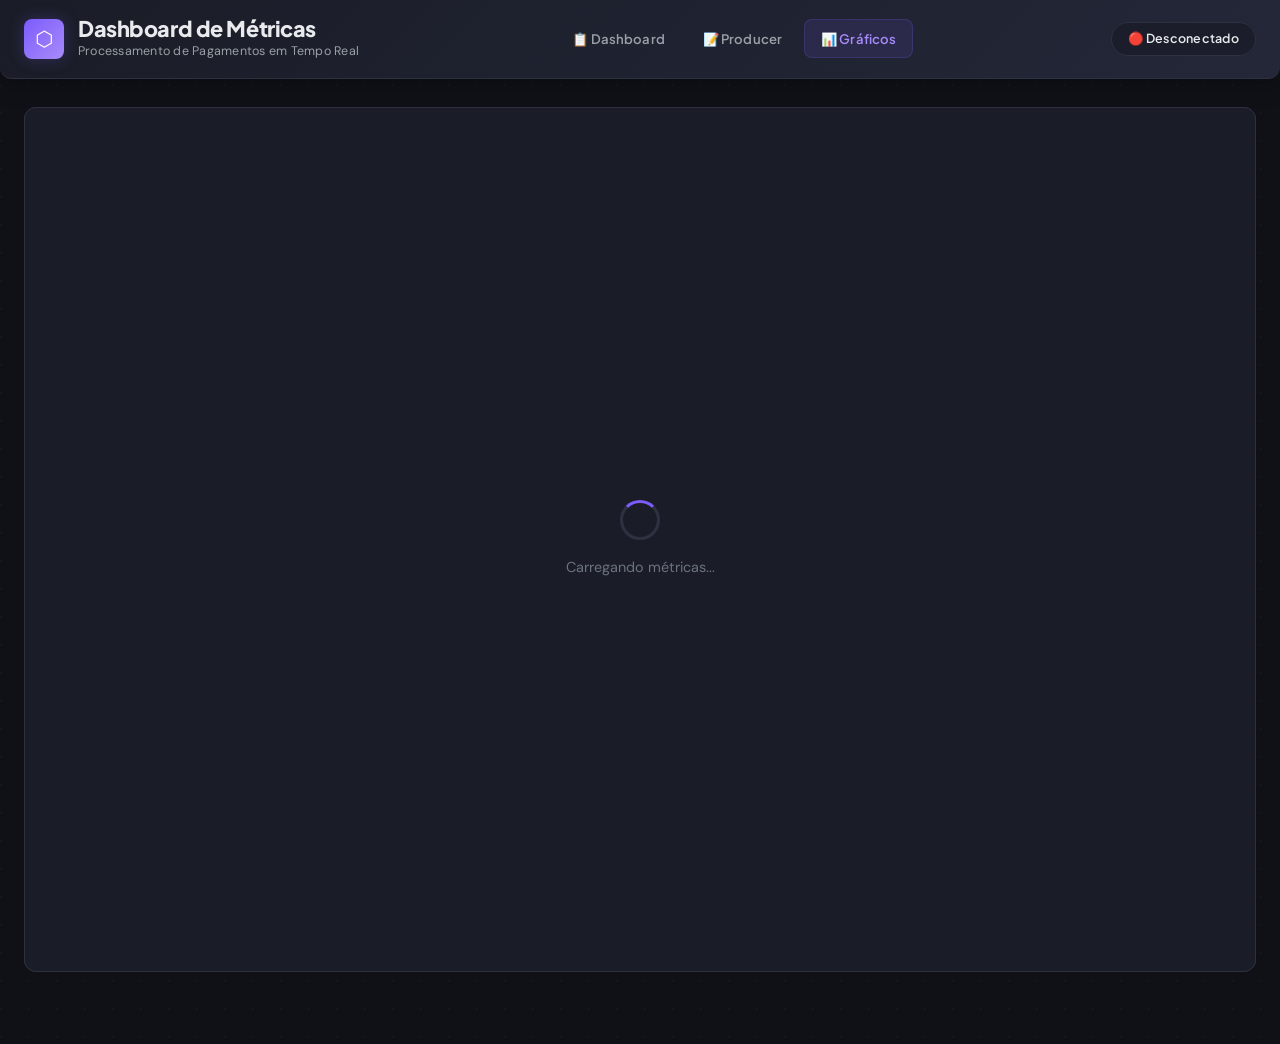
==== internal/ui/static/dashboard.html @ d2cdbd8a "fix: corrige .gitignore para incluir internal/ui no versionamento O padrão 'ui' no .gitignore estava" ====
<!DOCTYPE html>
<html lang="pt-BR">
<head>
    <meta charset="UTF-8">
    <meta name="viewport" content="width=device-width, initial-scale=1.0">
    <title>Dashboard de Métricas — Payment Monitor</title>
    <link rel="preconnect" href="https://fonts.googleapis.com">
    <link rel="preconnect" href="https://fonts.gstatic.com" crossorigin>
    <link href="https://fonts.googleapis.com/css2?family=Plus+Jakarta+Sans:wght@500;600;700;800&family=DM+Sans:wght@400;500;600&family=JetBrains+Mono:wght@400;500;600&display=swap" rel="stylesheet">
    <link rel="stylesheet" href="style.css">
    <link rel="icon" href="data:image/svg+xml,<svg xmlns='http://www.w3.org/2000/svg' viewBox='0 0 32 32'><text y='28' font-size='28'>⬡</text></svg>">

    <style>
        /* ============================================================
           DASHBOARD GRAPHICS — Chart-specific styles
           Reuses CSS custom properties from style.css
           ============================================================ */

        /* ---- Charts Grid ---- */
        .charts-grid {
            display: grid;
            grid-template-columns: 1fr 1fr 1fr;
            gap: 16px;
            margin-bottom: 24px;
        }

        @media (max-width: 768px) {
            .charts-grid {
                grid-template-columns: 1fr;
            }
        }

        .chart-card {
            background: var(--color-surface);
            border: 1px solid var(--color-border);
            border-radius: var(--radius-lg);
            overflow: hidden;
            transition: border-color 0.2s var(--ease-out);
            position: relative;
        }

        .chart-card:hover {
            border-color: rgba(45, 49, 64, 1);
        }

        .chart-header {
            display: flex;
            align-items: center;
            gap: 10px;
            padding: 16px 20px 0;
            margin-bottom: 12px;
        }

        .chart-header h2 {
            font-family: 'Plus Jakarta Sans', sans-serif;
            font-size: 0.9rem;
            font-weight: 700;
            color: var(--color-text);
            letter-spacing: -0.01em;
        }

        .chart-body {
            padding: 0 16px 16px;
            display: flex;
            flex-direction: column;
            align-items: center;
        }

        .chart-full-width {
            grid-column: 1 / -1;
        }

        /* ---- Donut Legend ---- */
        .chart-legend {
            display: flex;
            flex-wrap: wrap;
            gap: 12px;
            justify-content: center;
            margin-top: 8px;
            padding: 0 4px;
        }

        .legend-item {
            display: flex;
            align-items: center;
            gap: 6px;
            font-family: 'DM Sans', sans-serif;
            font-size: 0.78rem;
            color: var(--color-text-secondary);
        }

        .legend-dot {
            width: 10px;
            height: 10px;
            border-radius: 50%;
            flex-shrink: 0;
        }

        .legend-value {
            font-family: 'Plus Jakarta Sans', sans-serif;
            font-weight: 700;
            color: var(--color-text);
            margin-left: 2px;
        }

        /* ---- Session Counter ---- */
        .counter-body {
            justify-content: center;
            min-height: 200px;
        }

        .session-counter {
            font-family: 'Plus Jakarta Sans', sans-serif;
            font-size: 3.5rem;
            font-weight: 800;
            color: var(--color-accent-light);
            line-height: 1;
            transition: transform 0.15s var(--ease-spring);
            will-change: transform;
        }

        .session-counter.bounce {
            animation: counter-bounce 0.3s var(--ease-spring);
        }

        @keyframes counter-bounce {
            0%   { transform: scale(1); }
            40%  { transform: scale(1.18); }
            100% { transform: scale(1); }
        }

        .counter-label {
            font-size: 0.82rem;
            color: var(--color-text-muted);
            margin-top: 6px;
            text-align: center;
        }

        /* Counter card accent gradient */
        #chart-counter .chart-body {
            background: linear-gradient(135deg, rgba(124,92,252,0.06), rgba(167,139,250,0.03));
            border-radius: 0 0 var(--radius-lg) var(--radius-lg);
        }

        /* ---- DLQ Section ---- */
        .dlq-body {
            padding: 20px;
        }

        .dlq-content {
            display: flex;
            align-items: center;
            justify-content: center;
            gap: 12px;
            font-size: 1.1rem;
            flex-wrap: wrap;
        }

        .dlq-icon {
            font-size: 1.4rem;
            line-height: 1;
        }

        .dlq-count {
            font-family: 'Plus Jakarta Sans', sans-serif;
            font-size: 2rem;
            font-weight: 800;
            color: var(--color-warning);
            line-height: 1;
        }

        .dlq-count.zero {
            color: var(--color-text-muted);
        }

        .dlq-label {
            color: var(--color-text-secondary);
            font-size: 0.9rem;
        }

        .dlq-warning {
            color: var(--color-warning);
            font-size: 0.78rem;
            font-weight: 600;
            margin-left: 4px;
            font-family: 'Plus Jakarta Sans', sans-serif;
        }

        /* ---- Error Banner ---- */
        .error-banner {
            display: none;
            align-items: center;
            gap: 10px;
            padding: 12px 20px;
            margin-bottom: 20px;
            background: var(--color-error-subtle);
            border: 1px solid rgba(239, 68, 68, 0.25);
            border-radius: var(--radius);
            font-family: 'DM Sans', sans-serif;
            font-size: 0.85rem;
            color: var(--color-error);
            font-weight: 500;
        }

        .error-banner.visible {
            display: flex;
        }

        .error-icon {
            font-size: 1.1rem;
            flex-shrink: 0;
        }

        .error-retry {
            margin-left: auto;
            font-size: 0.75rem;
            color: var(--color-text-muted);
            font-family: 'JetBrains Mono', monospace;
        }

        /* ---- Charts Area (relative wrapper for overlay) ---- */
        .charts-area {
            position: relative;
        }

        /* ---- Loading Overlay ---- */
        .loading-overlay {
            display: flex;
            flex-direction: column;
            align-items: center;
            justify-content: center;
            gap: 16px;
            padding: 80px 20px;
            background: var(--color-surface);
            border: 1px solid var(--color-border);
            border-radius: var(--radius-lg);
            transition: opacity 0.4s var(--ease-out);
            position: absolute;
            inset: 0;
            z-index: 5;
        }

        .loading-overlay.hidden {
            opacity: 0;
            pointer-events: none;
        }

        .loading-spinner {
            width: 40px;
            height: 40px;
            border: 3px solid var(--color-border);
            border-top-color: var(--color-accent);
            border-radius: 50%;
            animation: load-spin 0.8s linear infinite;
        }

        @keyframes load-spin {
            to { transform: rotate(360deg); }
        }

        .loading-text {
            font-family: 'DM Sans', sans-serif;
            font-size: 0.9rem;
            color: var(--color-text-muted);
        }

        /* ---- Bar Chart Tooltip ---- */
        .chart-tooltip {
            position: fixed;
            display: none;
            background: var(--color-surface);
            border: 1px solid var(--color-border);
            border-radius: var(--radius);
            padding: 8px 14px;
            font-family: 'Plus Jakarta Sans', sans-serif;
            font-size: 0.78rem;
            font-weight: 600;
            color: var(--color-text);
            pointer-events: none;
            z-index: 100;
            box-shadow: var(--shadow-md);
            white-space: nowrap;
        }

        .chart-tooltip.visible {
            display: block;
        }

        .chart-tooltip .tt-label {
            font-size: 0.68rem;
            color: var(--color-text-muted);
            font-weight: 500;
        }

        /* ---- Empty state for bar chart ---- */
        .chart-empty-msg {
            font-family: 'DM Sans', sans-serif;
            font-size: 0.85rem;
            color: var(--color-text-muted);
            text-align: center;
            padding: 40px 20px;
            font-style: italic;
        }

        /* ---- Bar note ---- */
        .chart-note {
            font-size: 0.7rem;
            color: var(--color-text-muted);
            text-align: center;
            margin-top: 6px;
            font-style: italic;
        }

        /* ---- Responsive ---- */
        @media (max-width: 768px) {
            .charts-grid {
                gap: 12px;
            }

            .chart-header {
                padding: 14px 16px 0;
            }

            .chart-header h2 {
                font-size: 0.82rem;
            }

            .chart-body {
                padding: 0 12px 14px;
            }

            .session-counter {
                font-size: 2.8rem;
            }

            .legend-item {
                font-size: 0.72rem;
            }

            .dlq-count {
                font-size: 1.6rem;
            }

            .dlq-body {
                padding: 16px;
            }

            .counter-body {
                min-height: 160px;
            }
        }

        @media (max-width: 480px) {
            .chart-header {
                padding: 12px 12px 0;
            }

            .chart-body {
                padding: 0 8px 12px;
            }

            .session-counter {
                font-size: 2.2rem;
            }
        }

        /* ---- Noscript ---- */
        .noscript-msg {
            padding: 40px 20px;
            text-align: center;
            color: var(--color-text-muted);
            font-family: 'DM Sans', sans-serif;
        }
    </style>
</head>
<body>
    <div class="dashboard">

        <!-- ============ HEADER ============ -->
        <header>
            <div class="header-brand">
                <span class="brand-icon">⬡</span>
                <div class="brand-text">
                    <h1>Dashboard de Métricas</h1>
                    <span class="brand-subtitle">Processamento de Pagamentos em Tempo Real</span>
                </div>
            </div>
            <nav class="header-nav">
                <a href="/" class="nav-link">📋 Dashboard</a>
                <a href="/producer" class="nav-link">📝 Producer</a>
                <a href="/dashboard" class="nav-link active">📊 Gráficos</a>
            </nav>
            <div id="connection-status" aria-live="polite">🔴 Desconectado</div>
        </header>

        <!-- ============ ERROR BANNER ============ -->
        <div id="error-banner" class="error-banner" role="alert">
            <span class="error-icon">⚠️</span>
            <span id="error-message">API de métricas indisponível</span>
            <span class="error-retry" id="error-retry"></span>
        </div>

        <!-- ============ CHARTS AREA (relative wrapper for loading overlay) ============ -->
        <div class="charts-area" id="charts-area">

        <!-- ============ CHARTS GRID ============ -->
        <div class="charts-grid" id="charts-grid">

            <!-- Donut Chart -->
            <div class="chart-card" id="chart-donut">
                <div class="chart-header">
                    <span class="section-head-accent"></span>
                    <h2>Distribuição por Status</h2>
                    <span class="section-head-badge">Tempo Real</span>
                </div>
                <div class="chart-body">
                    <canvas id="donut-canvas"
                            role="img"
                            aria-label="Gráfico de distribuição de pagamentos por status"></canvas>
                    <div id="donut-legend" class="chart-legend"></div>
                </div>
            </div>

            <!-- Gauge Chart -->
            <div class="chart-card" id="chart-gauge">
                <div class="chart-header">
                    <span class="section-head-accent"></span>
                    <h2>Taxa de Sucesso</h2>
                </div>
                <div class="chart-body">
                    <canvas id="gauge-canvas"
                            role="img"
                            aria-label="Medidor de taxa de sucesso"></canvas>
                </div>
            </div>

            <!-- Session Counter -->
            <div class="chart-card" id="chart-counter">
                <div class="chart-header">
                    <span class="section-head-accent"></span>
                    <h2>Eventos na Sessão</h2>
                </div>
                <div class="chart-body counter-body">
                    <div class="session-counter" id="session-counter">0</div>
                    <div class="counter-label">eventos desde que abriu</div>
                </div>
            </div>
        </div>

        <!-- ============ BAR CHART ============ -->
        <div class="chart-card chart-full-width" id="chart-bar" style="margin-bottom: 24px;">
            <div class="chart-header">
                <span class="section-head-accent"></span>
                <h2>Pagamentos por Hora (24h)</h2>
                <span class="section-head-badge">Estimado</span>
            </div>
            <div class="chart-body">
                <canvas id="bar-canvas"
                        role="img"
                        aria-label="Gráfico de barras de pagamentos por hora nas últimas 24 horas"></canvas>
                <div class="chart-note">Distribuição estimada baseada nos dados atuais</div>
            </div>
        </div>

        <!-- ============ DLQ SECTION ============ -->
        <div class="chart-card chart-full-width" id="chart-dlq" style="margin-bottom: 24px;">
            <div class="chart-header">
                <span class="section-head-accent"></span>
                <h2>Dead Letter Queue</h2>
            </div>
            <div class="chart-body dlq-body">
                <div class="dlq-content">
                    <span class="dlq-icon">⚠️</span>
                    <span class="dlq-count zero" id="dlq-count">0</span>
                    <span class="dlq-label">mensagens não processadas</span>
                </div>
            </div>
        </div>

            <!-- ============ LOADING OVERLAY ============ -->
            <div id="loading-overlay" class="loading-overlay">
                <div class="loading-spinner"></div>
                <span class="loading-text">Carregando métricas...</span>
            </div>

        </div> <!-- /charts-area -->

    </div>

    <!-- ============ BAR TOOLTIP ============ -->
    <div id="bar-tooltip" class="chart-tooltip">
        <div class="tt-label" id="tt-label">00:00</div>
        <div class="tt-value" id="tt-value">0</div>
    </div>

    <noscript>
        <div class="noscript-msg">
            JavaScript é necessário para exibir os gráficos. Ative o JavaScript no seu navegador.
        </div>
    </noscript>

    <script src="dashboard.js"></script>
</body>
</html>
---- internal/ui/static/style.css ----
/* ============================================================
   Payment Monitor Dashboard — Dark Theme
   ============================================================
   Fonts: Plus Jakarta Sans (headings), DM Sans (body),
          JetBrains Mono (code/data)
   Palette: #0f1117 bg · #1a1d27 surface · #7c5cfc accent
   ============================================================ */

/* ---- CSS Custom Properties ---- */
:root {
    /* Background & surfaces */
    --color-bg: #0f1117;
    --color-surface: #1a1d27;
    --color-surface-hover: #232738;
    --color-surface-alt: #1e2130;
    --color-glass: rgba(26, 29, 39, 0.75);

    /* Text */
    --color-text: #e8eaed;
    --color-text-secondary: #9aa0a6;
    --color-text-muted: #6b7280;

    /* Borders */
    --color-border: #2d3140;
    --color-border-light: rgba(45, 49, 64, 0.5);

    /* Accent */
    --color-accent: #7c5cfc;
    --color-accent-hover: #8b6ffc;
    --color-accent-light: #a78bfa;
    --color-accent-subtle: rgba(124, 92, 252, 0.12);
    --accent-gradient: linear-gradient(135deg, #7c5cfc, #a78bfa);
    --accent-gradient-subtle: linear-gradient(135deg, rgba(124,92,252,0.08), rgba(167,139,250,0.04));

    /* Status */
    --color-success: #34d399;
    --color-success-subtle: rgba(52, 211, 153, 0.12);
    --color-warning: #fbbf24;
    --color-warning-subtle: rgba(251, 191, 36, 0.12);
    --color-error: #ef4444;
    --color-error-subtle: rgba(239, 68, 68, 0.12);
    --color-info: #60a5fa;
    --color-info-subtle: rgba(96, 165, 250, 0.12);

    /* Shadows */
    --shadow-sm: 0 1px 3px rgba(0, 0, 0, 0.3);
    --shadow-md: 0 4px 12px rgba(0, 0, 0, 0.4);
    --shadow-lg: 0 8px 32px rgba(0, 0, 0, 0.5);
    --shadow-accent: 0 0 24px rgba(124, 92, 252, 0.12);
    --shadow-glow-accent: 0 0 20px rgba(124, 92, 252, 0.25);

    /* Radius */
    --radius-sm: 6px;
    --radius: 8px;
    --radius-lg: 12px;
    --radius-xl: 16px;

    /* Layout */
    --max-width: 1400px;
    --header-height: 64px;

    /* Transitions */
    --ease-out: cubic-bezier(0.16, 1, 0.3, 1);
    --ease-spring: cubic-bezier(0.34, 1.56, 0.64, 1);
}

/* ---- Reset & Base ---- */
*, *::before, *::after {
    box-sizing: border-box;
    margin: 0;
    padding: 0;
}

html {
    font-size: 16px;
    -webkit-font-smoothing: antialiased;
    -moz-osx-font-smoothing: grayscale;
}

body {
    font-family: 'DM Sans', 'Segoe UI', system-ui, sans-serif;
    background-color: var(--color-bg);
    background-image: radial-gradient(circle at 1px 1px, rgba(124, 92, 252, 0.05) 1px, transparent 0);
    background-size: 28px 28px;
    color: var(--color-text);
    line-height: 1.6;
    min-height: 100vh;
}

.dashboard {
    max-width: var(--max-width);
    margin: 0 auto;
    padding: 20px 24px 48px;
}

/* ---- Scrollbar ---- */
::-webkit-scrollbar {
    width: 6px;
    height: 6px;
}
::-webkit-scrollbar-track {
    background: transparent;
}
::-webkit-scrollbar-thumb {
    background: var(--color-border);
    border-radius: 3px;
    transition: background 0.2s;
}
::-webkit-scrollbar-thumb:hover {
    background: var(--color-accent);
}
* {
    scrollbar-width: thin;
    scrollbar-color: var(--color-border) transparent;
}

/* ============================================================
   HEADER
   ============================================================ */
header {
    display: flex;
    justify-content: space-between;
    align-items: center;
    padding: 16px 24px;
    margin: -20px -24px 28px;
    background: linear-gradient(135deg, #1a1d27 0%, #232738 100%);
    border-bottom: 1px solid var(--color-border);
    border-radius: 0 0 var(--radius-lg) var(--radius-lg);
    box-shadow: 0 4px 24px rgba(0, 0, 0, 0.3);
    position: relative;
    z-index: 10;
}

.header-brand {
    display: flex;
    align-items: center;
    gap: 14px;
}

.brand-icon {
    display: flex;
    align-items: center;
    justify-content: center;
    width: 40px;
    height: 40px;
    background: var(--accent-gradient);
    border-radius: var(--radius);
    font-size: 1.3rem;
    color: #fff;
    font-weight: 700;
    flex-shrink: 0;
    box-shadow: 0 0 16px rgba(124, 92, 252, 0.25);
}

.brand-text {
    display: flex;
    flex-direction: column;
}

header h1 {
    font-family: 'Plus Jakarta Sans', sans-serif;
    font-size: 1.35rem;
    font-weight: 800;
    color: var(--color-text);
    letter-spacing: -0.02em;
    line-height: 1.2;
}

.brand-subtitle {
    font-size: 0.78rem;
    color: var(--color-text-secondary);
    font-weight: 400;
    letter-spacing: 0.02em;
}

/* ---- Connection Status ---- */
#connection-status {
    font-family: 'Plus Jakarta Sans', sans-serif;
    font-size: 0.78rem;
    font-weight: 600;
    padding: 6px 16px;
    border-radius: 100px;
    background: var(--color-glass);
    backdrop-filter: blur(8px);
    -webkit-backdrop-filter: blur(8px);
    border: 1px solid var(--color-border);
    letter-spacing: 0.02em;
    transition: all 0.3s var(--ease-out);
    position: relative;
}

#connection-status.connected {
    color: var(--color-success);
    border-color: rgba(52, 211, 153, 0.3);
    background: rgba(52, 211, 153, 0.08);
    animation: status-pulse 2.5s ease-in-out infinite;
}

#connection-status.disconnected {
    color: var(--color-error);
    border-color: rgba(239, 68, 68, 0.3);
    background: rgba(239, 68, 68, 0.08);
}

@keyframes status-pulse {
    0%, 100% {
        box-shadow: 0 0 0 0 rgba(52, 211, 153, 0.25);
    }
    50% {
        box-shadow: 0 0 0 8px rgba(52, 211, 153, 0);
    }
}

/* ============================================================
   METRICS
   ============================================================ */
#metrics {
    display: grid;
    grid-template-columns: repeat(5, 1fr);
    gap: 14px;
    margin-bottom: 24px;
}

.metric-card {
    position: relative;
    background: var(--color-glass);
    backdrop-filter: blur(12px);
    -webkit-backdrop-filter: blur(12px);
    border: 1px solid var(--color-border-light);
    border-radius: var(--radius-lg);
    padding: 20px 16px 18px;
    text-align: center;
    transition: all 0.25s var(--ease-out);
    overflow: hidden;
    cursor: default;
}

.metric-card::before {
    content: '';
    position: absolute;
    inset: 0;
    background: var(--accent-gradient-subtle);
    opacity: 0;
    transition: opacity 0.25s var(--ease-out);
    pointer-events: none;
    border-radius: inherit;
}

.metric-card::after {
    content: '';
    position: absolute;
    bottom: 0;
    left: 20px;
    right: 20px;
    height: 3px;
    border-radius: 3px 3px 0 0;
    background: var(--color-border);
    transition: background 0.3s var(--ease-out);
}

/* Status-colored bottom border via parent :has */
.metric-card:has(.metric-value.confirmed)::after { background: var(--color-success); }
.metric-card:has(.metric-value.failed)::after     { background: var(--color-error); }
.metric-card:has(.metric-value.pending)::after    { background: var(--color-warning); }
.metric-card:has(.metric-value.refunded)::after   { background: var(--color-info); }

/* First visible metric card without status (Total) gets accent border */
.metric-card:not(:has(.metric-value.confirmed)):not(:has(.metric-value.failed)):not(:has(.metric-value.pending)):not(:has(.metric-value.refunded))::after {
    background: var(--accent-gradient);
}

.metric-card:hover {
    transform: translateY(-3px);
    border-color: rgba(124, 92, 252, 0.2);
    box-shadow: 0 8px 28px rgba(0, 0, 0, 0.4), 0 0 20px rgba(124, 92, 252, 0.05);
}

.metric-card:hover::before {
    opacity: 1;
}

.metric-icon {
    display: block;
    font-size: 1.5rem;
    margin-bottom: 8px;
    line-height: 1;
    opacity: 0.85;
}

.metric-card h3 {
    font-family: 'Plus Jakarta Sans', sans-serif;
    font-size: 0.7rem;
    font-weight: 700;
    text-transform: uppercase;
    letter-spacing: 0.08em;
    color: var(--color-text-muted);
    margin-bottom: 6px;
}

.metric-value {
    font-family: 'Plus Jakarta Sans', sans-serif;
    font-size: 1.75rem;
    font-weight: 800;
    color: var(--color-text);
    letter-spacing: -0.02em;
    line-height: 1.2;
    transition: color 0.3s;
}

.metric-value.confirmed { color: var(--color-success); }
.metric-value.failed    { color: var(--color-error); }
.metric-value.pending   { color: var(--color-warning); }
.metric-value.refunded  { color: var(--color-info); }

/* ============================================================
   FILTERS
   ============================================================ */
.filter-bar {
    margin-bottom: 24px;
}

#filters {
    display: flex;
    gap: 16px;
    padding: 16px 20px;
    background: var(--color-glass);
    backdrop-filter: blur(12px);
    -webkit-backdrop-filter: blur(12px);
    border: 1px solid var(--color-border-light);
    border-radius: var(--radius-lg);
    flex-wrap: wrap;
    align-items: flex-end;
}

.filter-field {
    display: flex;
    flex-direction: column;
    gap: 5px;
}

.filter-field:first-child {
    flex: 1;
    min-width: 200px;
}

.filter-label {
    font-family: 'Plus Jakarta Sans', sans-serif;
    font-size: 0.68rem;
    font-weight: 700;
    text-transform: uppercase;
    letter-spacing: 0.08em;
    color: var(--color-text-muted);
}

#filters input,
#filters select {
    font-family: 'DM Sans', sans-serif;
    font-size: 0.85rem;
    padding: 9px 14px;
    background: var(--color-surface-hover);
    border: 1px solid var(--color-border);
    border-radius: var(--radius);
    color: var(--color-text);
    transition: all 0.2s var(--ease-out);
    outline: none;
    min-width: 150px;
}

#filters input::placeholder {
    color: var(--color-text-muted);
    opacity: 0.6;
}

#filters input:focus,
#filters select:focus {
    border-color: var(--color-accent);
    box-shadow: 0 0 0 3px rgba(124, 92, 252, 0.15);
    background: var(--color-surface);
}

#filters select {
    cursor: pointer;
    appearance: none;
    background-image: url("data:image/svg+xml,%3Csvg xmlns='http://www.w3.org/2000/svg' width='12' height='8' fill='%239aa0a6'%3E%3Cpath d='M1 1l5 5 5-5'/%3E%3C/svg%3E");
    background-repeat: no-repeat;
    background-position: right 12px center;
    padding-right: 32px;
}

#filters select option {
    background: var(--color-surface);
    color: var(--color-text);
}

/* ============================================================
   SECTION HEADS
   ============================================================ */
.dashboard-section {
    margin-bottom: 28px;
}

.section-head {
    display: flex;
    align-items: center;
    gap: 10px;
    margin-bottom: 14px;
}

.section-head-accent {
    width: 4px;
    height: 22px;
    background: var(--accent-gradient);
    border-radius: 2px;
    flex-shrink: 0;
}

.section-head h2 {
    font-family: 'Plus Jakarta Sans', sans-serif;
    font-size: 1.05rem;
    font-weight: 700;
    color: var(--color-text);
    letter-spacing: -0.01em;
}

.section-head-badge {
    font-family: 'Plus Jakarta Sans', sans-serif;
    font-size: 0.62rem;
    font-weight: 700;
    text-transform: uppercase;
    letter-spacing: 0.08em;
    padding: 3px 10px;
    border-radius: 100px;
    background: rgba(124, 92, 252, 0.12);
    color: var(--color-accent-light);
    border: 1px solid rgba(124, 92, 252, 0.2);
    margin-left: auto;
}

.section-head-count {
    font-family: 'JetBrains Mono', monospace;
    font-size: 0.78rem;
    font-weight: 600;
    color: var(--color-text-secondary);
    background: var(--color-surface-hover);
    padding: 2px 10px;
    border-radius: 100px;
    border: 1px solid var(--color-border);
    margin-left: auto;
}

/* ============================================================
   SECTION CARDS
   ============================================================ */
.section-card {
    background: var(--color-surface);
    border: 1px solid var(--color-border);
    border-radius: var(--radius-lg);
    overflow: hidden;
    transition: border-color 0.2s var(--ease-out);
}

.section-card:hover {
    border-color: rgb(45, 49, 64);
}

/* ============================================================
   LIVE FEED
   ============================================================ */
.feed-card {
    background: #0a0c12;
    border-color: var(--color-border);
}

#feed-container {
    max-height: 320px;
    overflow-y: auto;
    padding: 8px 0;
    font-family: 'JetBrains Mono', 'SF Mono', 'Fira Code', monospace;
    font-size: 0.8rem;
    line-height: 1.5;
}

.feed-event {
    display: flex;
    align-items: flex-start;
    gap: 8px;
    padding: 6px 16px;
    border-left: 3px solid var(--color-border);
    margin: 0;
    background: transparent;
    transition: background 0.15s var(--ease-out);
    animation: feed-slide-in 0.3s var(--ease-out);
}

@keyframes feed-slide-in {
    from {
        opacity: 0;
        transform: translateY(-6px);
    }
    to {
        opacity: 1;
        transform: translateY(0);
    }
}

.feed-event:hover {
    background: rgba(45, 49, 64, 0.25);
}

/* Status-colored left border */
.feed-event:has(.event-status.confirmed) { border-left-color: var(--color-success); }
.feed-event:has(.event-status.failed)    { border-left-color: var(--color-error); }
.feed-event:has(.event-status.pending)   { border-left-color: var(--color-warning); }
.feed-event:has(.event-status.refunded)  { border-left-color: var(--color-info); }

.feed-event .event-status {
    display: inline-flex;
    align-items: center;
    justify-content: center;
    padding: 1px 8px;
    border-radius: 4px;
    font-size: 0.62rem;
    font-weight: 700;
    text-transform: uppercase;
    letter-spacing: 0.05em;
    flex-shrink: 0;
    min-width: 60px;
    text-align: center;
    font-family: 'Plus Jakarta Sans', sans-serif;
}

.event-status.confirmed {
    background: var(--color-success-subtle);
    color: var(--color-success);
}
.event-status.failed {
    background: var(--color-error-subtle);
    color: var(--color-error);
}
.event-status.pending {
    background: var(--color-warning-subtle);
    color: var(--color-warning);
}
.event-status.refunded {
    background: var(--color-info-subtle);
    color: var(--color-info);
}

/* Feed body text (the text node between status and timestamp) */
.feed-event {
    color: var(--color-text-secondary);
    word-break: break-word;
}

/* Timestamp extracted by enhancement JS */
.feed-ts {
    margin-left: auto;
    flex-shrink: 0;
    font-size: 0.72rem;
    color: var(--color-text-muted);
    white-space: nowrap;
    padding-top: 1px;
}

/* ============================================================
   PAYMENTS TABLE
   ============================================================ */
.payments-card {
    padding: 0;
}

.table-wrap {
    overflow-x: auto;
}

table {
    width: 100%;
    border-collapse: separate;
    border-spacing: 0;
}

#payments-table th {
    font-family: 'Plus Jakarta Sans', sans-serif;
    font-size: 0.7rem;
    font-weight: 700;
    text-transform: uppercase;
    letter-spacing: 0.06em;
    color: var(--color-text-muted);
    text-align: left;
    padding: 12px 16px;
    background: var(--color-surface-alt);
    border-bottom: 2px solid var(--color-accent);
    white-space: nowrap;
    position: sticky;
    top: 0;
    z-index: 2;
}

#payments-table td {
    padding: 11px 16px;
    font-size: 0.85rem;
    border-bottom: 1px solid var(--color-border-light);
    color: var(--color-text-secondary);
    transition: background 0.15s var(--ease-out);
}

#payments-table tbody tr:nth-child(even) td {
    background: rgba(30, 33, 48, 0.4);
}

#payments-table tbody tr:hover td {
    background: rgba(124, 92, 252, 0.06);
}

#payments-table tbody tr:last-child td {
    border-bottom: none;
}

/* Payment ID cell */
#payments-table td:first-child {
    font-family: 'JetBrains Mono', monospace;
    font-size: 0.8rem;
    color: var(--color-text);
    font-weight: 500;
    max-width: 180px;
    overflow: hidden;
    text-overflow: ellipsis;
    white-space: nowrap;
}

/* Status Badges */
.status-badge {
    display: inline-flex;
    align-items: center;
    gap: 5px;
    padding: 3px 12px;
    border-radius: 100px;
    font-family: 'Plus Jakarta Sans', sans-serif;
    font-size: 0.72rem;
    font-weight: 700;
    text-transform: capitalize;
    letter-spacing: 0.02em;
    border: 1px solid transparent;
}

.status-badge::before {
    content: '';
    width: 6px;
    height: 6px;
    border-radius: 50%;
    flex-shrink: 0;
}

.status-badge.confirmed {
    background: var(--color-success-subtle);
    color: var(--color-success);
    border-color: rgba(52, 211, 153, 0.2);
}
.status-badge.confirmed::before { background: var(--color-success); }

.status-badge.failed {
    background: var(--color-error-subtle);
    color: var(--color-error);
    border-color: rgba(239, 68, 68, 0.2);
}
.status-badge.failed::before { background: var(--color-error); }

.status-badge.pending {
    background: var(--color-warning-subtle);
    color: var(--color-warning);
    border-color: rgba(251, 191, 36, 0.2);
}
.status-badge.pending::before { background: var(--color-warning); }

.status-badge.refunded {
    background: var(--color-info-subtle);
    color: var(--color-info);
    border-color: rgba(96, 165, 250, 0.2);
}
.status-badge.refunded::before { background: var(--color-info); }

/* View History Button */
.btn-history {
    font-family: 'Plus Jakarta Sans', sans-serif;
    font-size: 0.72rem;
    font-weight: 600;
    padding: 5px 14px;
    border: 1px solid rgba(124, 92, 252, 0.25);
    background: rgba(124, 92, 252, 0.08);
    color: var(--color-accent-light);
    border-radius: 100px;
    cursor: pointer;
    transition: all 0.2s var(--ease-out);
    white-space: nowrap;
}

.btn-history:hover {
    background: var(--color-accent);
    border-color: var(--color-accent);
    color: #fff;
    box-shadow: 0 0 20px rgba(124, 92, 252, 0.25);
    transform: translateY(-1px);
}

.btn-history:active {
    transform: translateY(0);
    box-shadow: 0 0 12px rgba(124, 92, 252, 0.15);
}

/* ============================================================
   MODAL
   ============================================================ */
.modal {
    display: flex;
    position: fixed;
    top: 0;
    left: 0;
    width: 100%;
    height: 100%;
    background: rgba(0, 0, 0, 0.65);
    z-index: 1000;
    align-items: center;
    justify-content: center;
    opacity: 0;
    visibility: hidden;
    transition: all 0.25s var(--ease-out);
    pointer-events: none;
    backdrop-filter: blur(4px);
    -webkit-backdrop-filter: blur(4px);
}

.modal:not(.hidden) {
    opacity: 1;
    visibility: visible;
    pointer-events: auto;
}

.modal.hidden {
    display: flex; /* override any display:none from default styles */
    visibility: hidden;
    opacity: 0;
    pointer-events: none;
}

.modal-content {
    background: var(--color-surface);
    border: 1px solid var(--color-border);
    border-radius: var(--radius-xl);
    padding: 28px 24px 24px;
    max-width: 920px;
    width: 92%;
    max-height: 85vh;
    overflow-y: auto;
    position: relative;
    box-shadow: 0 16px 48px rgba(0, 0, 0, 0.6);
    transform: scale(0.92) translateY(8px);
    transition: transform 0.3s var(--ease-spring);
}

.modal:not(.hidden) .modal-content {
    transform: scale(1) translateY(0);
}

/* Close button */
.close {
    position: absolute;
    top: 16px;
    right: 18px;
    width: 32px;
    height: 32px;
    display: flex;
    align-items: center;
    justify-content: center;
    font-size: 1.25rem;
    font-weight: 300;
    cursor: pointer;
    color: var(--color-text-secondary);
    background: var(--color-surface-hover);
    border: 1px solid var(--color-border);
    border-radius: var(--radius);
    transition: all 0.25s var(--ease-out);
    line-height: 1;
}

.close:hover {
    color: var(--color-text);
    background: var(--color-surface-hover);
    border-color: var(--color-accent);
    transform: rotate(90deg);
    box-shadow: 0 0 12px rgba(124, 92, 252, 0.1);
}

#modal-payment-id {
    font-family: 'Plus Jakarta Sans', sans-serif;
    font-size: 1.1rem;
    font-weight: 700;
    color: var(--color-text);
    margin-bottom: 20px;
    padding-right: 36px;
    word-break: break-all;
    letter-spacing: -0.01em;
}

/* History table in modal */
#history-table {
    width: 100%;
    border-collapse: separate;
    border-spacing: 0;
}

#history-table th {
    font-family: 'Plus Jakarta Sans', sans-serif;
    font-size: 0.65rem;
    font-weight: 700;
    text-transform: uppercase;
    letter-spacing: 0.06em;
    color: var(--color-text-muted);
    padding: 10px 12px;
    text-align: left;
    background: var(--color-surface-alt);
    border-bottom: 2px solid var(--color-accent);
    white-space: nowrap;
}

#history-table td {
    padding: 9px 12px;
    font-size: 0.82rem;
    border-bottom: 1px solid var(--color-border-light);
    color: var(--color-text-secondary);
}

#history-table tbody tr:nth-child(even) td {
    background: rgba(30, 33, 48, 0.4);
}

#history-table tbody tr:hover td {
    background: rgba(124, 92, 252, 0.06);
}

#history-table tbody tr:last-child td {
    border-bottom: none;
}

/* Trace ID cell */
#history-table td:last-child {
    font-family: 'JetBrains Mono', monospace;
    font-size: 0.72rem;
    max-width: 160px;
    overflow: hidden;
    text-overflow: ellipsis;
    white-space: nowrap;
}

/* Amount column */
#history-table td:nth-child(3) {
    font-family: 'JetBrains Mono', monospace;
    font-weight: 500;
    color: var(--color-text);
}

/* Loading state */
#history-table tbody td[colspan] {
    font-family: 'DM Sans', sans-serif;
    color: var(--color-text-muted) !important;
    text-align: center;
    padding: 32px 16px;
}

/* Animated pulse for loading */
#history-table tbody td[colspan]:only-child {
    animation: modal-loading-pulse 1.5s ease-in-out infinite;
}

@keyframes modal-loading-pulse {
    0%, 100% { opacity: 0.4; }
    50% { opacity: 0.8; }
}

/* ============================================================
   PRODUCER PAGE
   ============================================================ */

/* ---- Header Navigation ---- */
.header-nav {
    display: flex;
    align-items: center;
    gap: 6px;
}

.nav-link {
    font-family: 'Plus Jakarta Sans', sans-serif;
    font-size: 0.82rem;
    font-weight: 600;
    padding: 8px 16px;
    border-radius: var(--radius);
    color: var(--color-text-secondary);
    text-decoration: none;
    transition: all 0.2s var(--ease-out);
    white-space: nowrap;
    letter-spacing: 0.01em;
}

.nav-link:hover {
    color: var(--color-text);
    background: var(--color-surface-hover);
}

.nav-link.active {
    color: var(--color-accent-light);
    background: var(--color-accent-subtle);
    border: 1px solid rgba(124, 92, 252, 0.2);
}

/* ---- Producer Layout ---- */
.producer-page {
    max-width: var(--max-width);
    margin: 0 auto;
    padding: 20px 24px 48px;
}

.producer-page header {
    margin-bottom: 28px;
}

.producer-layout {
    display: grid;
    grid-template-columns: 1fr 400px;
    gap: 24px;
    margin-bottom: 28px;
    align-items: start;
}

.producer-section {
    background: var(--color-surface);
    border: 1px solid var(--color-border);
    border-radius: var(--radius-lg);
    padding: 24px;
    transition: border-color 0.2s var(--ease-out);
}

.producer-section:hover {
    border-color: rgb(45, 49, 64);
}

.producer-section .section-head {
    margin-bottom: 20px;
}

/* ---- Form Grid ---- */
.form-grid {
    display: grid;
    grid-template-columns: 1fr 1fr;
    gap: 16px;
}

.form-field {
    display: flex;
    flex-direction: column;
    gap: 6px;
}

.form-field-wide {
    grid-column: 1 / -1;
}

.form-label {
    font-family: 'Plus Jakarta Sans', sans-serif;
    font-size: 0.7rem;
    font-weight: 700;
    text-transform: uppercase;
    letter-spacing: 0.06em;
    color: var(--color-text-muted);
}

.form-input,
.form-select {
    font-family: 'DM Sans', sans-serif;
    font-size: 0.88rem;
    padding: 10px 14px;
    background: var(--color-surface-hover);
    border: 1px solid var(--color-border);
    border-radius: var(--radius);
    color: var(--color-text);
    transition: all 0.2s var(--ease-out);
    outline: none;
    width: 100%;
}

.form-input.font-mono,
.form-select.font-mono {
    font-family: 'JetBrains Mono', monospace;
}

.form-input::placeholder {
    color: var(--color-text-muted);
    opacity: 0.5;
}

.form-input:focus,
.form-select:focus {
    border-color: var(--color-accent);
    box-shadow: 0 0 0 3px rgba(124, 92, 252, 0.15);
    background: var(--color-surface);
}

.form-select {
    cursor: pointer;
    appearance: none;
    background-image: url("data:image/svg+xml,%3Csvg xmlns='http://www.w3.org/2000/svg' width='12' height='8' fill='%239aa0a6'%3E%3Cpath d='M1 1l5 5 5-5'/%3E%3C/svg%3E");
    background-repeat: no-repeat;
    background-position: right 12px center;
    padding-right: 32px;
}

.form-select option {
    background: var(--color-surface);
    color: var(--color-text);
}

/* ---- Form Actions ---- */
.form-actions {
    display: flex;
    gap: 12px;
    margin-top: 20px;
    flex-wrap: wrap;
}

/* ---- Buttons ---- */
.btn {
    display: inline-flex;
    align-items: center;
    gap: 8px;
    font-family: 'Plus Jakarta Sans', sans-serif;
    font-size: 0.85rem;
    font-weight: 700;
    padding: 10px 24px;
    border: none;
    border-radius: var(--radius);
    cursor: pointer;
    transition: all 0.2s var(--ease-out);
    letter-spacing: 0.01em;
    white-space: nowrap;
}

.btn:disabled {
    opacity: 0.5;
    cursor: not-allowed;
    transform: none !important;
}

.btn-icon {
    font-size: 0.9rem;
    line-height: 1;
}

.btn-spinner {
    display: inline-block;
    width: 16px;
    height: 16px;
    border: 2px solid rgba(255, 255, 255, 0.3);
    border-top-color: #fff;
    border-radius: 50%;
    animation: btn-spin 0.6s linear infinite;
}

@keyframes btn-spin {
    to { transform: rotate(360deg); }
}

.btn-primary {
    background: var(--accent-gradient);
    color: #fff;
    box-shadow: 0 4px 16px rgba(124, 92, 252, 0.25);
}

.btn-primary:hover:not(:disabled) {
    transform: translateY(-2px);
    box-shadow: 0 6px 24px rgba(124, 92, 252, 0.35);
}

.btn-primary:active:not(:disabled) {
    transform: translateY(0);
}

.btn-secondary {
    background: transparent;
    color: var(--color-accent-light);
    border: 1px solid rgba(124, 92, 252, 0.3);
}

.btn-secondary:hover:not(:disabled) {
    background: var(--color-accent-subtle);
    border-color: var(--color-accent);
    transform: translateY(-2px);
}

.btn-secondary:active:not(:disabled) {
    transform: translateY(0);
}

.btn-clear {
    font-family: 'Plus Jakarta Sans', sans-serif;
    font-size: 0.7rem;
    font-weight: 600;
    padding: 5px 14px;
    border: 1px solid var(--color-border);
    background: transparent;
    color: var(--color-text-muted);
    border-radius: 100px;
    cursor: pointer;
    transition: all 0.2s var(--ease-out);
    margin-left: auto;
    white-space: nowrap;
}

.btn-clear:hover {
    color: var(--color-error);
    border-color: rgba(239, 68, 68, 0.3);
    background: var(--color-error-subtle);
}

/* ---- Preview Box ---- */
.preview-section {
    background: #0a0c12;
    border-color: var(--color-border);
}

.preview-box {
    font-family: 'JetBrains Mono', 'SF Mono', 'Fira Code', monospace;
    font-size: 0.8rem;
    line-height: 1.6;
    overflow-x: auto;
}

.preview-json {
    margin: 0;
    white-space: pre;
    color: var(--color-text-secondary);
}

.preview-json code {
    font-family: inherit;
    background: none;
    color: inherit;
}

.preview-key {
    color: var(--color-accent-light);
}

.preview-string {
    color: var(--color-success);
}

.preview-number {
    color: var(--color-warning);
}

.preview-boolean {
    color: var(--color-info);
}

.preview-null {
    color: var(--color-text-muted);
    font-style: italic;
}

.preview-special {
    color: var(--color-text-muted);
    font-style: italic;
}

/* ---- Toast Notifications ---- */
#toast-container {
    position: fixed;
    top: 20px;
    right: 20px;
    z-index: 9999;
    display: flex;
    flex-direction: column;
    gap: 10px;
    max-width: 420px;
    width: calc(100% - 40px);
    pointer-events: none;
}

.toast {
    display: flex;
    align-items: center;
    gap: 12px;
    padding: 14px 18px;
    border-radius: var(--radius-lg);
    font-family: 'DM Sans', sans-serif;
    font-size: 0.85rem;
    font-weight: 500;
    color: var(--color-text);
    background: var(--color-surface);
    border: 1px solid var(--color-border);
    box-shadow: 0 8px 32px rgba(0, 0, 0, 0.5);
    pointer-events: auto;
    transform: translateX(calc(100% + 40px));
    opacity: 0;
    transition: all 0.3s var(--ease-out);
    position: relative;
}

.toast.toast-enter {
    transform: translateX(0);
    opacity: 1;
}

.toast.toast-leave {
    transform: translateX(calc(100% + 40px));
    opacity: 0;
}

.toast-success {
    border-left: 4px solid var(--color-success);
    background: var(--color-success-subtle);
    border-color: rgba(52, 211, 153, 0.2);
    color: var(--color-success);
}

.toast-error {
    border-left: 4px solid var(--color-error);
    background: var(--color-error-subtle);
    border-color: rgba(239, 68, 68, 0.2);
    color: var(--color-error);
}

.toast-warning {
    border-left: 4px solid var(--color-warning);
    background: var(--color-warning-subtle);
    border-color: rgba(251, 191, 36, 0.2);
    color: var(--color-warning);
}

.toast-info {
    border-left: 4px solid var(--color-info);
    background: var(--color-info-subtle);
    border-color: rgba(96, 165, 250, 0.2);
    color: var(--color-info);
}

.toast-close {
    background: none;
    border: none;
    color: inherit;
    font-size: 1.2rem;
    cursor: pointer;
    opacity: 0.5;
    transition: opacity 0.2s;
    margin-left: auto;
    padding: 0 0 0 8px;
    line-height: 1;
    flex-shrink: 0;
}

.toast-close:hover {
    opacity: 1;
}

/* ---- Results Table ---- */
.results-section .section-head {
    margin-bottom: 0;
}

.results-table {
    width: 100%;
    border-collapse: separate;
    border-spacing: 0;
}

.results-table th {
    font-family: 'Plus Jakarta Sans', sans-serif;
    font-size: 0.7rem;
    font-weight: 700;
    text-transform: uppercase;
    letter-spacing: 0.06em;
    color: var(--color-text-muted);
    text-align: left;
    padding: 12px 16px;
    background: var(--color-surface-alt);
    border-bottom: 2px solid var(--color-accent);
    white-space: nowrap;
}

.results-table td {
    padding: 11px 16px;
    font-size: 0.85rem;
    border-bottom: 1px solid var(--color-border-light);
    color: var(--color-text-secondary);
    transition: background 0.15s var(--ease-out);
}

.results-table tbody tr:nth-child(even) td {
    background: rgba(30, 33, 48, 0.4);
}

.results-table tbody tr:hover td {
    background: rgba(124, 92, 252, 0.06);
}

.results-table tbody tr:last-child td {
    border-bottom: none;
}

.cell-mono {
    font-family: 'JetBrains Mono', monospace;
    font-size: 0.8rem;
}

.results-table td:first-child {
    font-family: 'JetBrains Mono', monospace;
    font-size: 0.78rem;
    color: var(--color-text);
    font-weight: 500;
    max-width: 160px;
    overflow: hidden;
    text-overflow: ellipsis;
    white-space: nowrap;
}

.empty-cell {
    font-family: 'DM Sans', sans-serif;
    color: var(--color-text-muted) !important;
    text-align: center;
    padding: 32px 16px !important;
}

/* ============================================================
   RESPONSIVE — Producer Page (max 1024px)
   ============================================================ */
@media (max-width: 1024px) {
    .producer-layout {
        grid-template-columns: 1fr;
    }
}

/* ============================================================
   RESPONSIVE — Tablet (max 768px)
   ============================================================ */
@media (max-width: 768px) {
    .dashboard {
        padding: 12px 14px 32px;
    }

    header {
        margin: -12px -14px 20px;
        padding: 14px 16px;
        border-radius: 0 0 var(--radius) var(--radius);
    }

    .brand-icon {
        width: 34px;
        height: 34px;
        font-size: 1.1rem;
    }

    header h1 {
        font-size: 1.1rem;
    }

    .brand-subtitle {
        font-size: 0.7rem;
    }

    #connection-status {
        font-size: 0.7rem;
        padding: 4px 12px;
    }

    /* Metrics: 2 cols */
    #metrics {
        grid-template-columns: repeat(2, 1fr);
        gap: 10px;
    }

    .metric-card {
        padding: 16px 12px 14px;
    }

    .metric-value {
        font-size: 1.4rem;
    }

    .metric-icon {
        font-size: 1.2rem;
        margin-bottom: 6px;
    }

    /* Filters stack */
    #filters {
        flex-direction: column;
        padding: 14px 16px;
    }

    .filter-field:first-child {
        min-width: unset;
        width: 100%;
    }

    #filters input,
    #filters select {
        width: 100%;
        min-width: unset;
    }

    .feed-event {
        padding: 5px 12px;
        font-size: 0.75rem;
    }

    .feed-ts {
        font-size: 0.65rem;
    }

    #payments-table th,
    #payments-table td {
        padding: 10px 12px;
    }

    .modal-content {
        width: 96%;
        padding: 20px 16px 16px;
        max-height: 90vh;
    }

    #history-table th,
    #history-table td {
        padding: 8px 10px;
        font-size: 0.75rem;
    }
}

/* ============================================================
   RESPONSIVE — Mobile (max 480px)
   ============================================================ */
@media (max-width: 480px) {
    .dashboard {
        padding: 8px 10px 24px;
    }

    header {
        margin: -8px -10px 16px;
        padding: 12px 14px;
        flex-direction: column;
        gap: 10px;
        align-items: stretch;
    }

    .header-brand {
        gap: 10px;
    }

    .brand-icon {
        width: 30px;
        height: 30px;
        font-size: 1rem;
    }

    header h1 {
        font-size: 1rem;
    }

    #connection-status {
        align-self: flex-start;
    }

    /* Metrics: single column */
    #metrics {
        grid-template-columns: 1fr;
        gap: 8px;
    }

    .metric-card {
        padding: 12px 10px;
    }

    .metric-value {
        font-size: 1.25rem;
    }

    .section-head {
        flex-wrap: wrap;
        gap: 6px;
    }

    .section-head h2 {
        font-size: 0.95rem;
    }

    #feed-container {
        max-height: 240px;
        font-size: 0.72rem;
    }

    .feed-event {
        padding: 4px 10px;
        flex-wrap: wrap;
    }

    .feed-event .event-status {
        font-size: 0.58rem;
        min-width: 50px;
        padding: 1px 6px;
    }

    .feed-ts {
        font-size: 0.6rem;
        white-space: normal;
        margin-left: 0;
        width: 100%;
        padding-left: 66px;
    }

    #payments-table th,
    #payments-table td {
        padding: 8px 10px;
        font-size: 0.78rem;
    }

    #payments-table td:first-child {
        max-width: 100px;
        font-size: 0.72rem;
    }

    .btn-history {
        font-size: 0.65rem;
        padding: 4px 10px;
    }

    #history-table th,
    #history-table td {
        padding: 6px 8px;
        font-size: 0.7rem;
    }

    .modal-content {
        padding: 16px 12px 12px;
    }

    #modal-payment-id {
        font-size: 0.95rem;
        margin-bottom: 14px;
    }
}
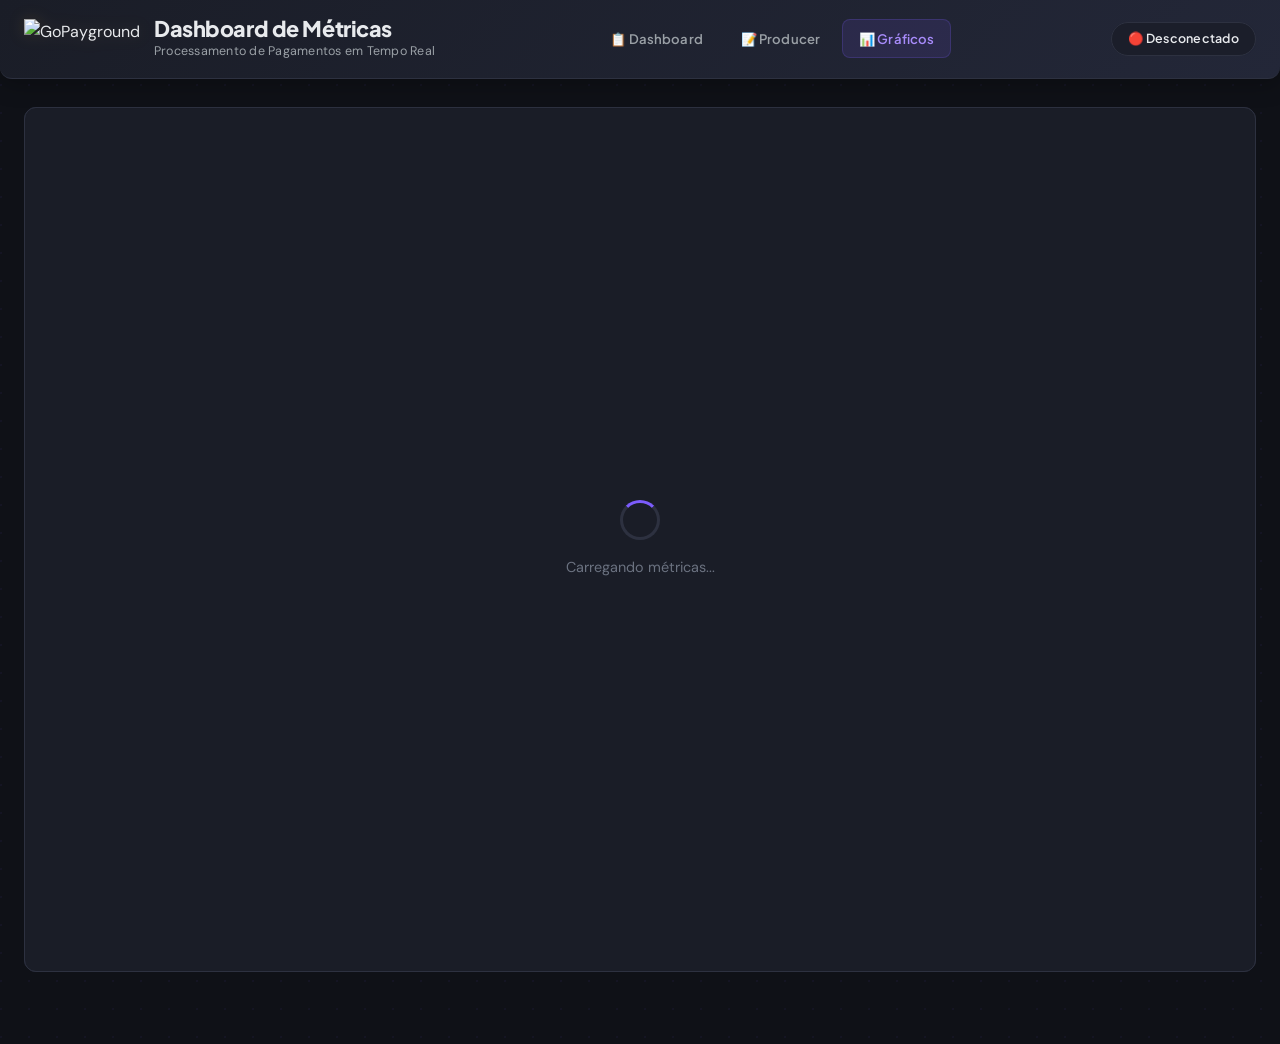
==== commit af8b4499: "feat: adiciona logo SVG e página de onboarding - Adiciona docs/logo.svg — logotipo oficial do projet" ====
--- a/internal/ui/static/dashboard.html
+++ b/internal/ui/static/dashboard.html
@@ -379,7 +379,7 @@
         <!-- ============ HEADER ============ -->
         <header>
             <div class="header-brand">
-                <span class="brand-icon">⬡</span>
+                <img src="/logo.svg" alt="GoPayground" class="brand-logo">
                 <div class="brand-text">
                     <h1>Dashboard de Métricas</h1>
                     <span class="brand-subtitle">Processamento de Pagamentos em Tempo Real</span>
--- a/internal/ui/static/style.css
+++ b/internal/ui/static/style.css
@@ -135,6 +135,14 @@
     display: flex;
     align-items: center;
     gap: 14px;
+}
+
+.brand-logo {
+    height: 40px;
+    width: auto;
+    flex-shrink: 0;
+    display: block;
+    filter: drop-shadow(0 0 8px rgba(214, 158, 46, 0.15));
 }
 
 .brand-icon {
@@ -1351,6 +1359,10 @@
         border-radius: 0 0 var(--radius) var(--radius);
     }
 
+    .brand-logo {
+        height: 34px;
+    }
+
     .brand-icon {
         width: 34px;
         height: 34px;
@@ -1453,6 +1465,10 @@
         gap: 10px;
     }
 
+    .brand-logo {
+        height: 30px;
+    }
+
     .brand-icon {
         width: 30px;
         height: 30px;
